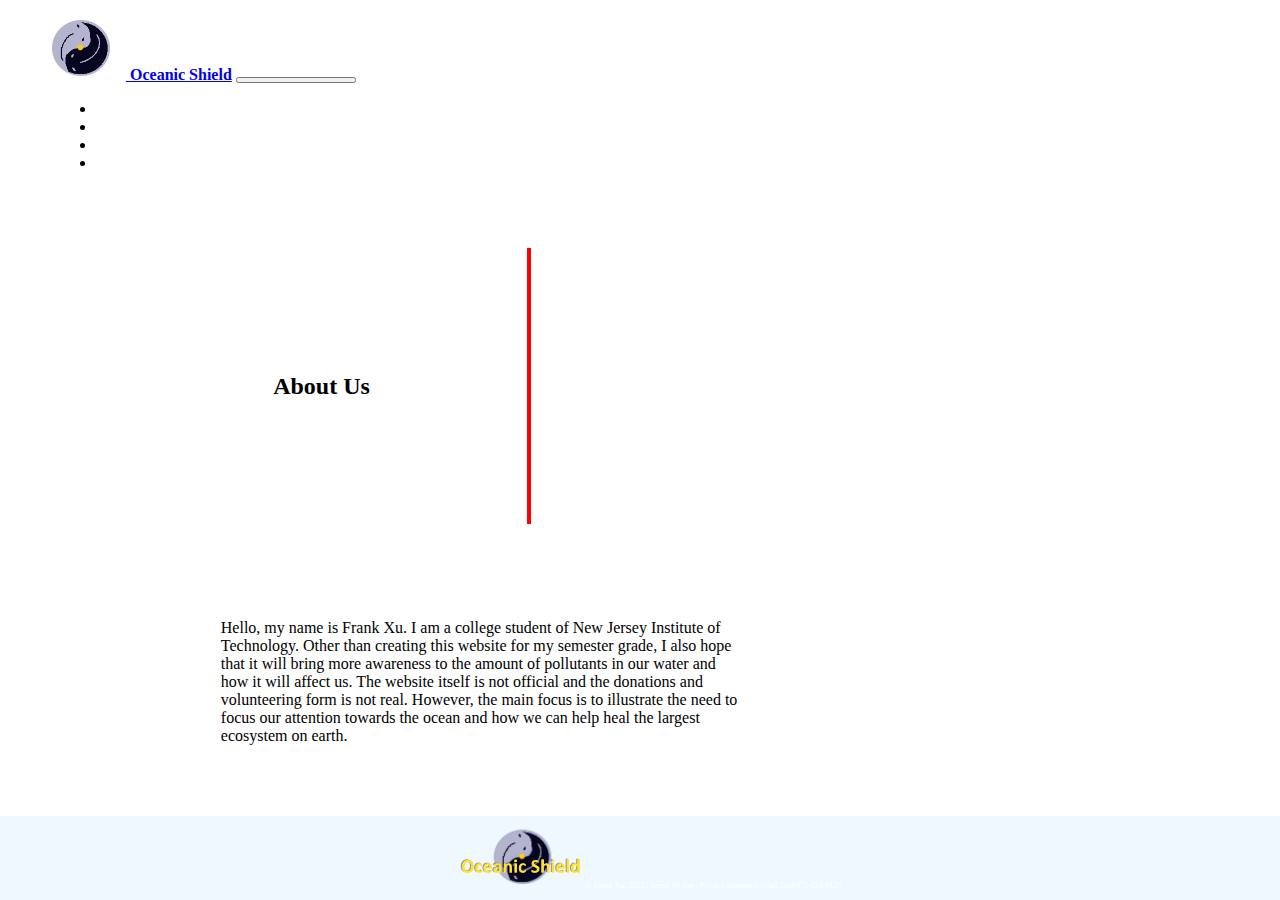
==== level1/about.html @ 4010a591 "push" ====
<!DOCTYPE html>
<html lang="en">
<head>
    <meta charset="UTF-8">
    <title>Oceanic Shield</title>
    <link rel = "shortcut icon" href="../images/favicon-32x32.png">
    <!-- CSS only -->
    <link href="https://cdn.jsdelivr.net/npm/bootstrap@5.0.2/dist/css/bootstrap.min.css"
          rel="stylesheet"
          integrity="sha384-EVSTQN3/azprG1Anm3QDgpJLIm9Nao0Yz1ztcQTwFspd3yD65VohhpuuCOmLASjC"
          crossorigin="anonymous">
    <link href="../css/main.css" rel="stylesheet">

</head>
<body>
<div class="container-fluid">
    <div class="row">
            <nav class="navbar navbar-expand-md
                    justify-content-center
                    bg-dark navbar-dark
                    col-12">

                <!-- Brand -->
                <a class="navbar-brand" href="../home.html"><img src="../images/Logo.png" alt = "Logo" size="120%"> <strong>Oceanic Shield</strong></a>
                <!-- Responsive Button for the smaller menu -->
                <button class="navbar-toggler justify-content-end m-auto mb-lg-0" style="width: 10%" type="button"
                        data-bs-toggle="collapse" data-bs-target="#collapsibleNavbar">
                    <span class="navbar-toggler-icon"></span>
                </button>
                <div class="collapse navbar-collapse justify-content-end" id="collapsibleNavbar">
                    <ul class="navbar-nav dropdown-menu-end">
                        <!-- Links -->
                        <li class="nav-item">
                            <a class="nav-link text-white" href="contact.html">Contact</a>
                        </li>
                        <li class="nav-item">
                            <a class="nav-link text-white" href="information.html">Info</a>
                        </li>
                        <li class="nav-item">
                            <a class="nav-link text-white" href="about.html">About</a>
                        </li>

                        <!-- Dropdown -->
                        <li class="donation">
                            <a class="nav-link text-white marg" href="donate.html"> Donate </a>
                            <!--<a class="nav-link dropdown-toggle" href="#" id="navbardrop"
                               data-toggle="dropdown" role="button" data-bs-toggle="dropdown" aria-expanded="false">
                                Education
                            </a>
                            <div class="dropdown-menu">
                                <a class="dropdown-item" href="#">Link 1</a>
                                <a class="dropdown-item" href="#">Link 2</a>
                                <a class="dropdown-item" href="#">Link 3</a>
                                <a class="dropdown-item" href="#">Link 4</a>
                            </div>-->
                        </li>
                    </ul>
                </div>
            </nav>
        <div class="container" style="padding:5%;">
              <aside style="float: left; padding:10% 15%; border-right: 4px red solid;">
                  <h2>About Us</h2>
              </aside>
              <section style="float: left; padding:7.5% 5% 13% 10%; width:50%">
                  <p>
                      Hello, my name is Frank Xu. I am a college student of New Jersey Institute of Technology. Other than creating this website for my semester
                      grade, I also hope that it will bring more awareness to the amount of pollutants in our water and how it will affect us. The website itself
                      is not official and the donations and volunteering form is not real. However, the main focus is to illustrate the need to focus our attention
                      towards the ocean and how we can help heal the largest ecosystem on earth.
                  </p>
              </section>
        </div>
    </div>
    <footer class="footer page-footer font-small ">
        <div class="container">
            <div class="row">
                <span class="text-muted"><img src="../images/logo2.png" alt="logo2" style="width:10%"> &copy; Frank Xu, 2022 |  Terms Of Use  |  Privacy Statement  |  Call/Text:973-524-0129</span>

            </div>
        </div>
    </footer>
</div>

    <!-- Javascript Bundle with Popper -->
<script src="https://cdn.jsdelivr.net/npm/bootstrap@5.0.2/dist/js/bootstrap.bundle.min.js"
        integrity="sha384-MrcW6ZMFYlzcLA8Nl+NtUVF0sA7MsXsP1UyJoMp4YLEuNSfAP+JcXn/tWtIaxVXM"
        crossorigin="anonymous">
</script>

</body>
</html>
---- css/main.css ----
div{
    margin: 0 1em;
}
.card-body{
    text-align: center;
    border-radius: 15px 15px 15px 15px;
    border: 1px black solid;
    box-shadow: 1px 1px black;
    width: 7%;
}
a.nav-link{
    color:white;
}
.footer {
    position: fixed;
    left: 0;
    bottom: 0;
    width: 100%;
    background-color: aliceblue;
    color: white;
    text-align: center;
    padding: 10px;
    font-size: 0.5rem;
}
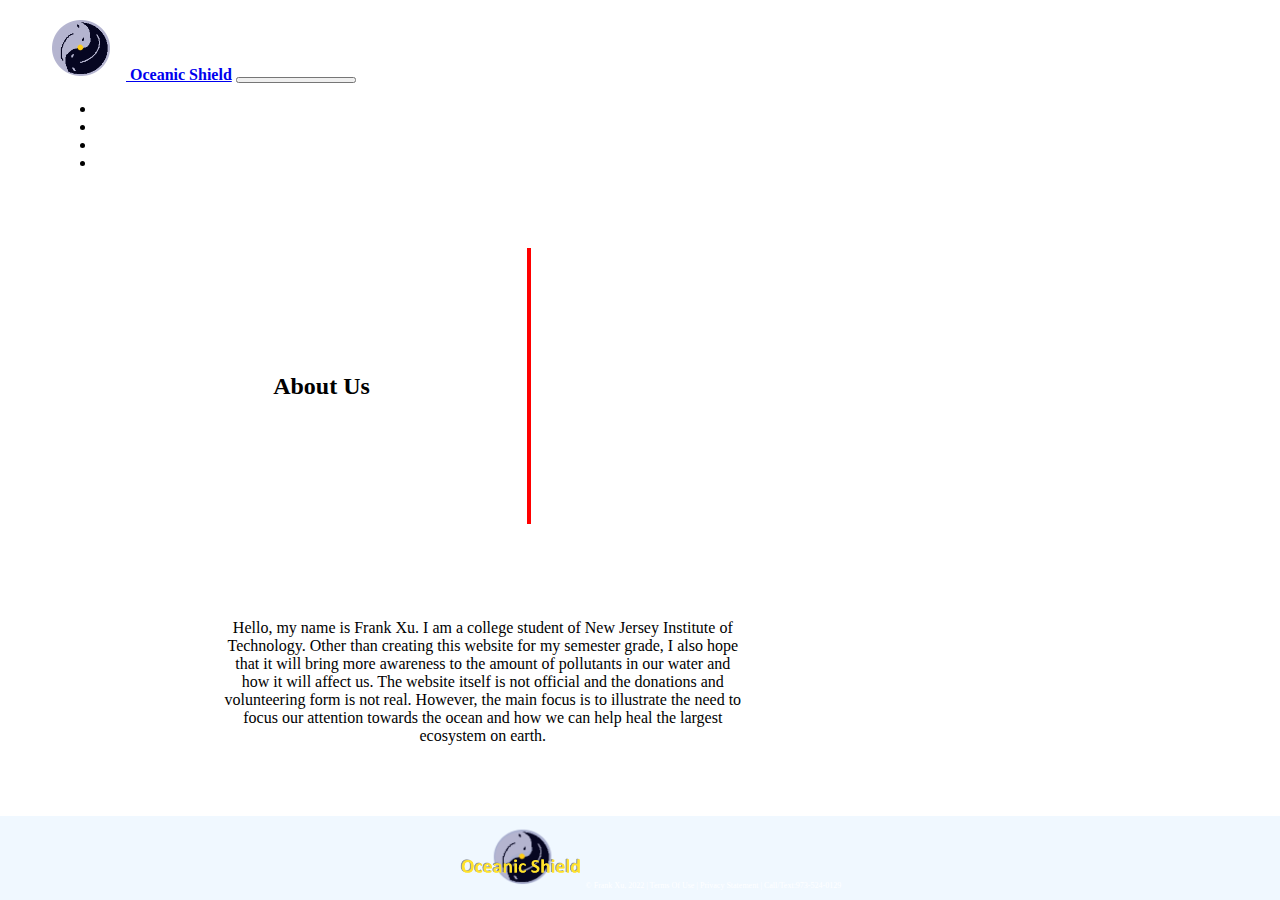
==== commit de884f0b: "push" ====
--- a/level1/about.html
+++ b/level1/about.html
@@ -62,7 +62,7 @@
                   <h2>About Us</h2>
               </aside>
               <section style="float: left; padding:7.5% 5% 13% 10%; width:50%">
-                  <p>
+                  <p style="text-align: center;">
                       Hello, my name is Frank Xu. I am a college student of New Jersey Institute of Technology. Other than creating this website for my semester
                       grade, I also hope that it will bring more awareness to the amount of pollutants in our water and how it will affect us. The website itself
                       is not official and the donations and volunteering form is not real. However, the main focus is to illustrate the need to focus our attention
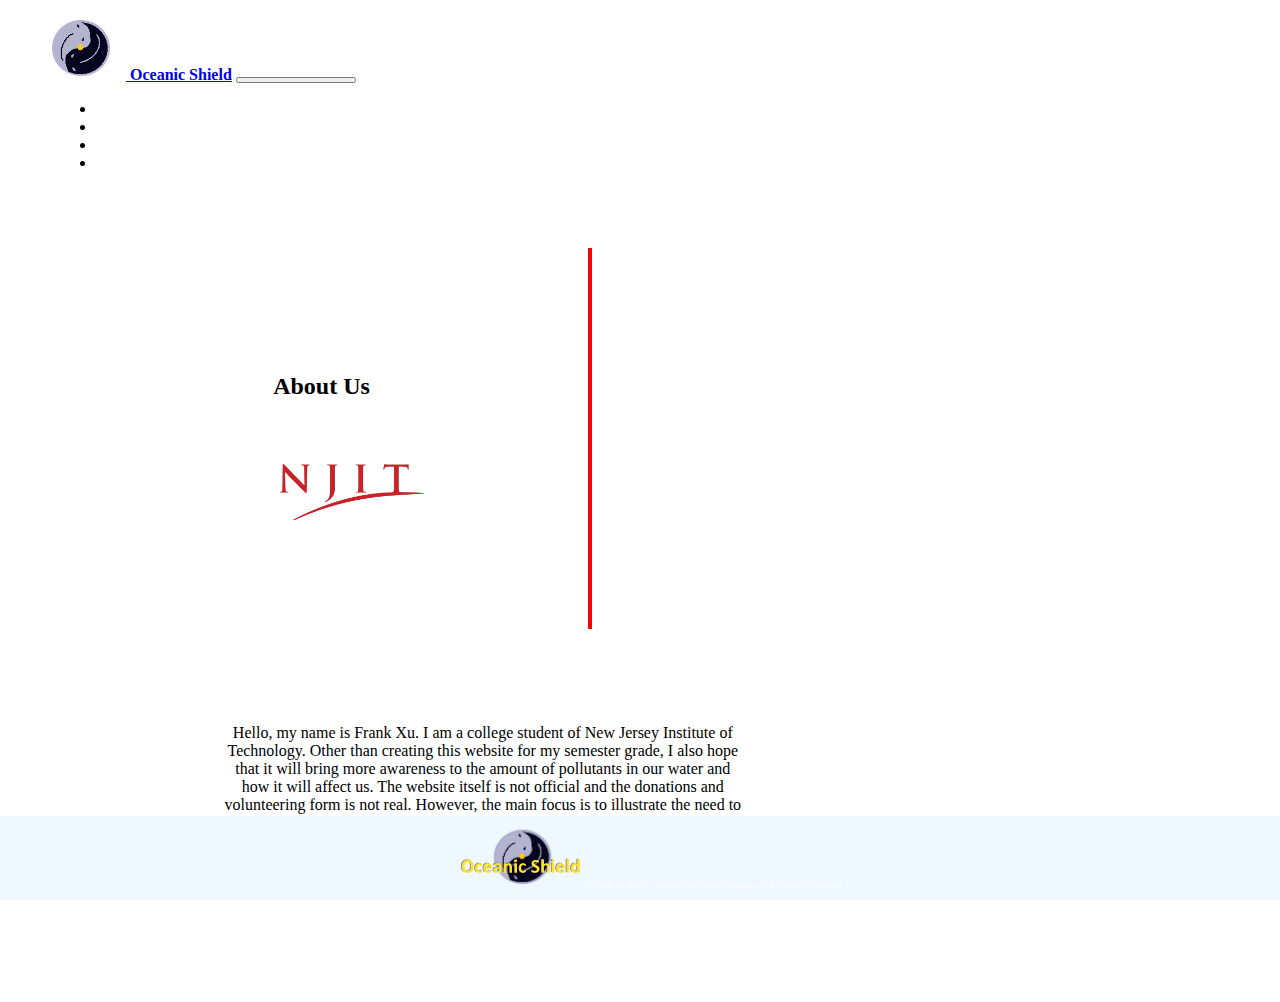
==== commit 5fb3f01e: "push" ====
--- a/level1/about.html
+++ b/level1/about.html
@@ -58,8 +58,10 @@
                 </div>
             </nav>
         <div class="container" style="padding:5%;">
-              <aside style="float: left; padding:10% 15%; border-right: 4px red solid;">
+              <aside style="float: left; padding:10% 0% 10% 15%; border-right: 4px red solid; width: 30%;">
                   <h2>About Us</h2>
+                  <br>
+                  <img src="../images/njit.png" alt="njit_logo" style="width:50%;">
               </aside>
               <section style="float: left; padding:7.5% 5% 13% 10%; width:50%">
                   <p style="text-align: center;">
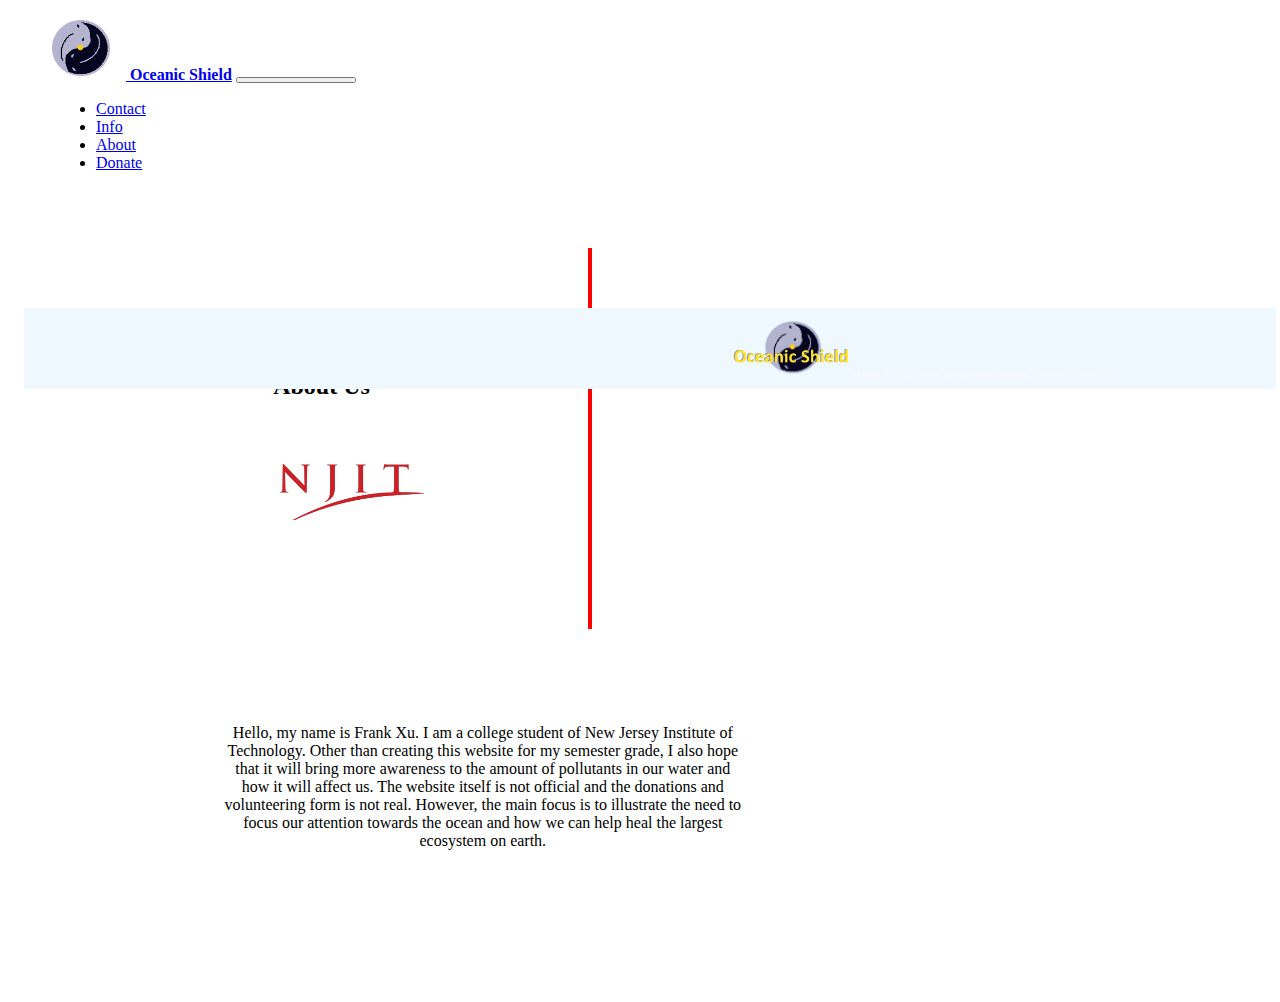
==== commit 15d2b02d: "push" ====
--- a/level1/about.html
+++ b/level1/about.html
@@ -10,7 +10,7 @@
           integrity="sha384-EVSTQN3/azprG1Anm3QDgpJLIm9Nao0Yz1ztcQTwFspd3yD65VohhpuuCOmLASjC"
           crossorigin="anonymous">
     <link href="../css/main.css" rel="stylesheet">
-
+    <!-- DEVELOPER: Frank Xu, IS117-102, Spring 2022 -->
 </head>
 <body>
 <div class="container-fluid">
--- a/css/main.css
+++ b/css/main.css
@@ -1,3 +1,5 @@
+/*DEVELOPER: Frank Xu, IS117-102, Spring, 2022 */
+
 div{
     margin: 0 1em;
 }
@@ -8,11 +10,8 @@
     box-shadow: 1px 1px black;
     width: 7%;
 }
-a.nav-link{
-    color:white;
-}
 .footer {
-    position: fixed;
+    position: relative;
     left: 0;
     bottom: 0;
     width: 100%;
